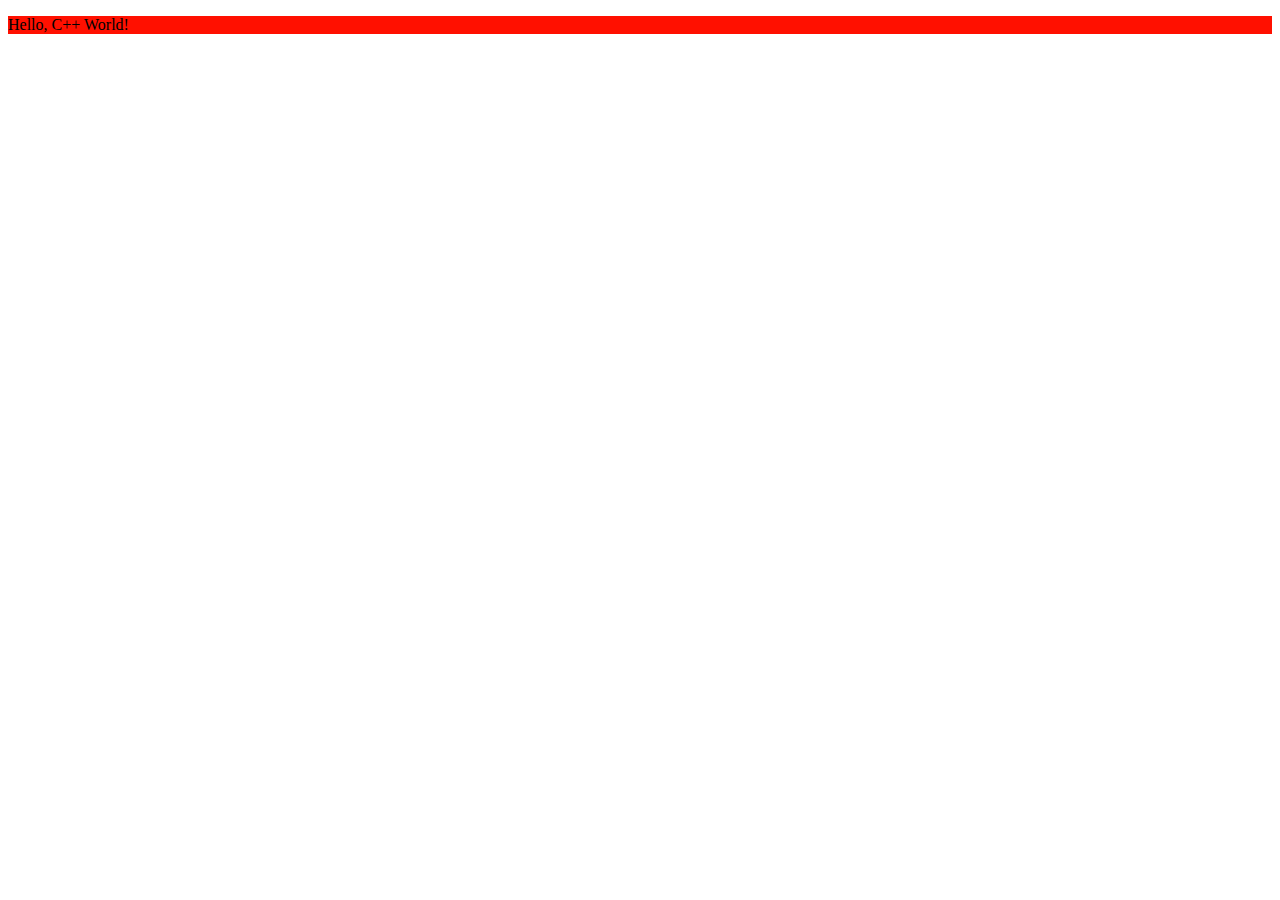
==== index.html @ cf0e5f82 "added home page/index.html" ====
<!-- This is my CPP home page -->

<!DOCTYPE html>

<html>

   <head>
      <title>C++ Home Page</title>
   </head>

   <body>
      <p style="background-color: #ff1000";>Hello, C++ World!</p>
   </body>

</html>
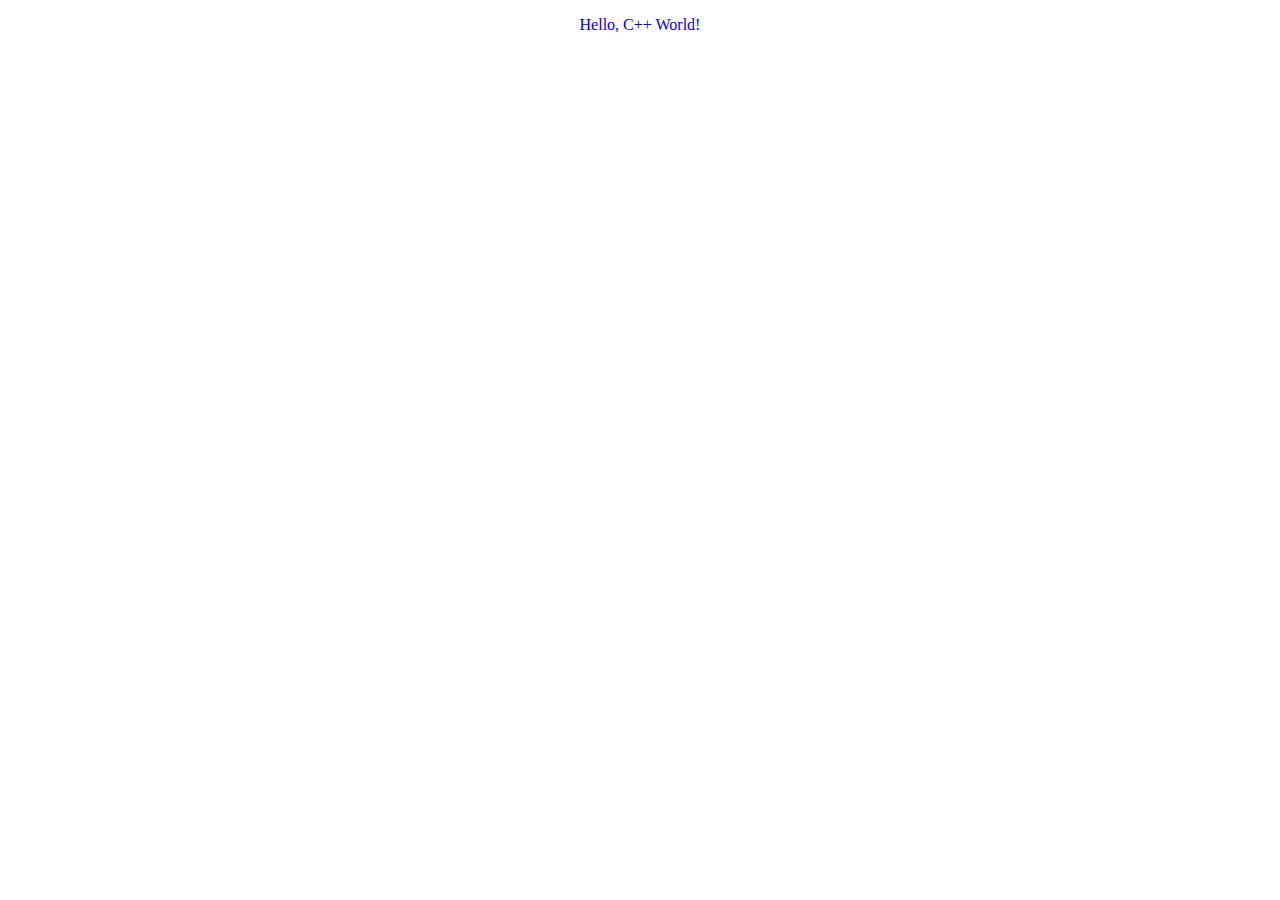
==== commit cbb18c9a: "changed attributes to <p>" ====
--- a/index.html
+++ b/index.html
@@ -8,8 +8,8 @@
       <title>C++ Home Page</title>
    </head>
 
-   <body>
-      <p style="background-color: #ff1000";>Hello, C++ World!</p>
+   <body style="color: #ff8000;">
+      <p align="center" style="color: #0000ff;">Hello, C++ World!</p>
    </body>
 
 </html>
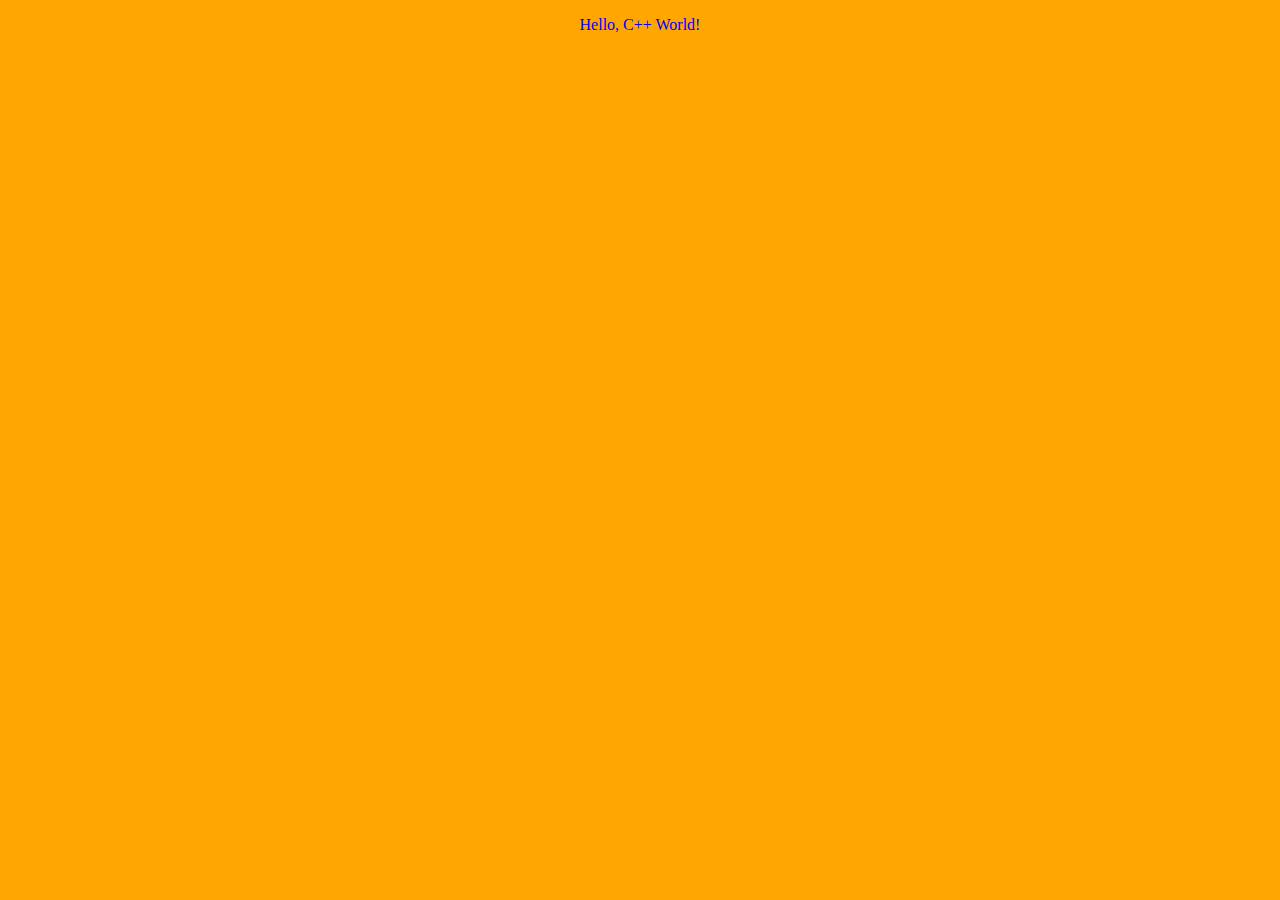
==== commit 071cb3eb: "added fav ico to home page and color" ====
--- a/index.html
+++ b/index.html
@@ -6,9 +6,10 @@
 
    <head>
       <title>C++ Home Page</title>
+	  <link rel="icon" href="./favicon_7.ico" type="image/x-icon"></link>
    </head>
 
-   <body style="color: #ff8000;">
+   <body style="background-color: #ffa700;">
       <p align="center" style="color: #0000ff;">Hello, C++ World!</p>
    </body>
 
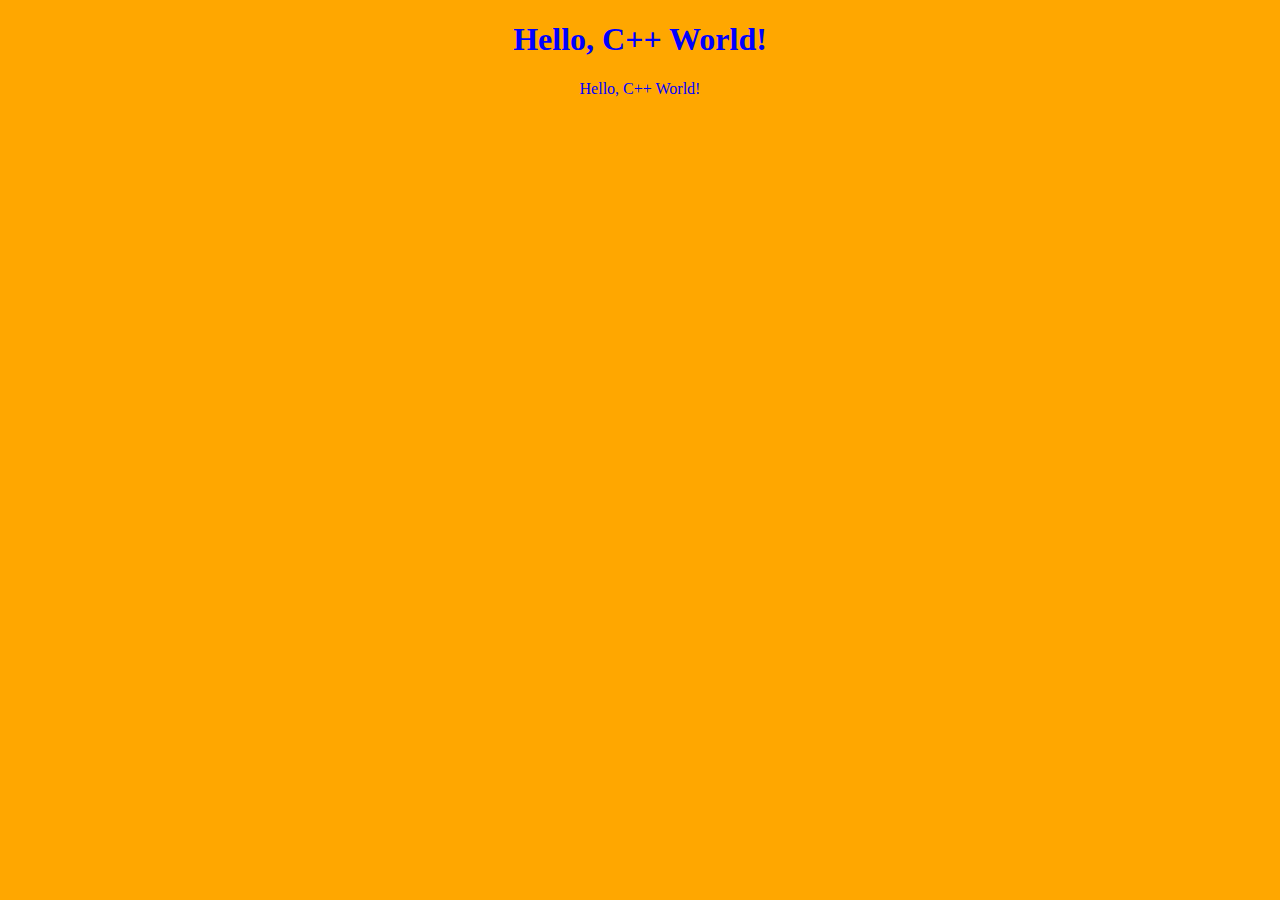
==== commit 37fc02ed: "added heading h1 tag" ====
--- a/index.html
+++ b/index.html
@@ -9,6 +9,7 @@
 	  <link rel="icon" href="./favicon_7.ico" type="image/x-icon"></link>
    </head>
 
+   <h1 align="center" style="color: #0000ff;">Hello, C++ World!</h1>
    <body style="background-color: #ffa700;">
       <p align="center" style="color: #0000ff;">Hello, C++ World!</p>
    </body>
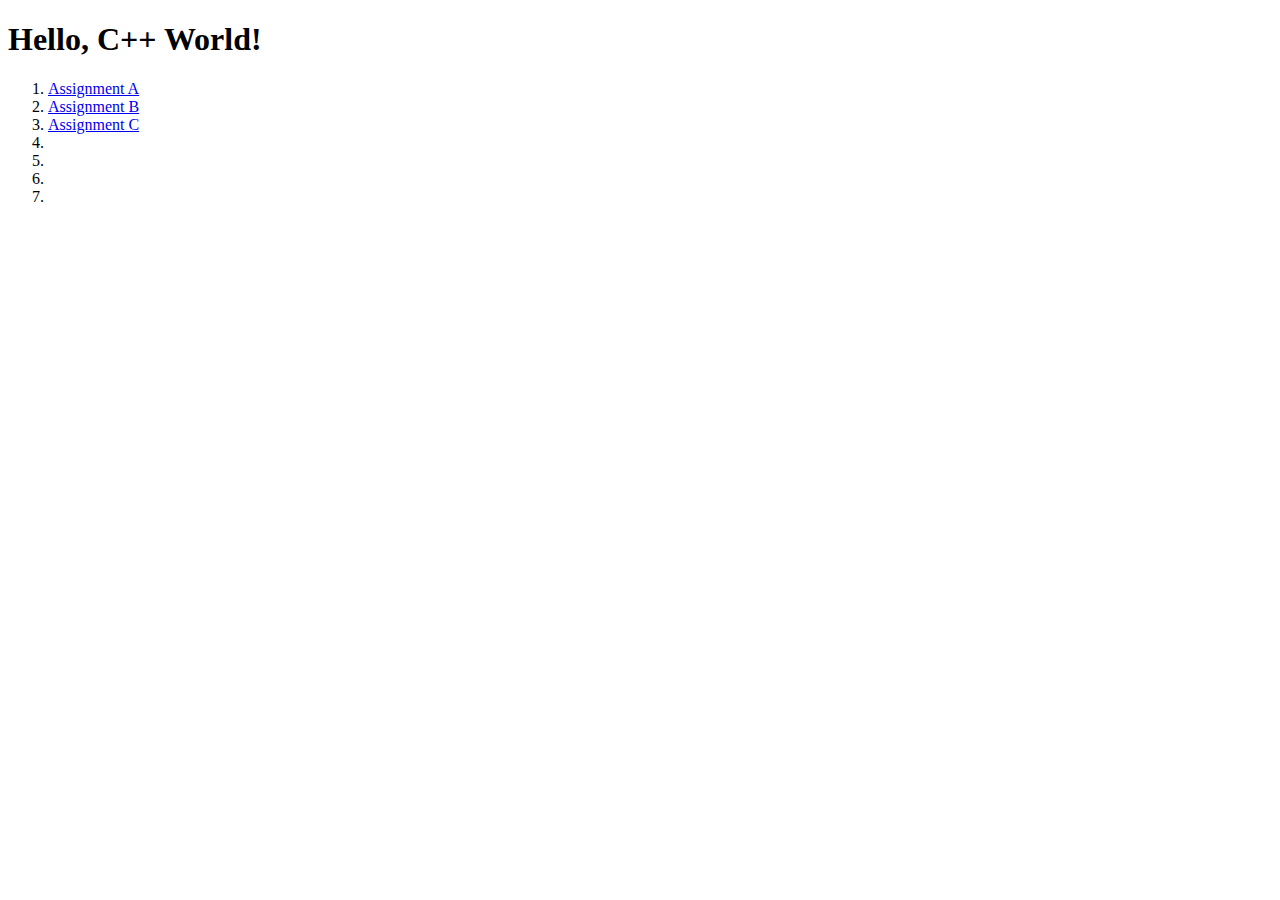
==== commit 436a50d6: "added links and style sheet to index file" ====
--- a/index.html
+++ b/index.html
@@ -7,11 +7,20 @@
    <head>
       <title>C++ Home Page</title>
 	  <link rel="icon" href="./favicon_7.ico" type="image/x-icon"></link>
+	  <link rel="stylesheet" href="orange.css">
    </head>
 
-   <h1 align="center" style="color: #0000ff;">Hello, C++ World!</h1>
-   <body style="background-color: #ffa700;">
-      <p align="center" style="color: #0000ff;">Hello, C++ World!</p>
+   <h1>Hello, C++ World!</h1>
+   <body>
+   <ol>
+      <li><a href="as_a">Assignment A</a></li>
+	  <li><a href="as_b">Assignment B</a></li>
+	  <li><a href="as_c">Assignment C</a></li>
+	  <li></li>
+	  <li></li>
+	  <li></li>
+	  <li></li>
+   </ol>
    </body>
 
 </html>
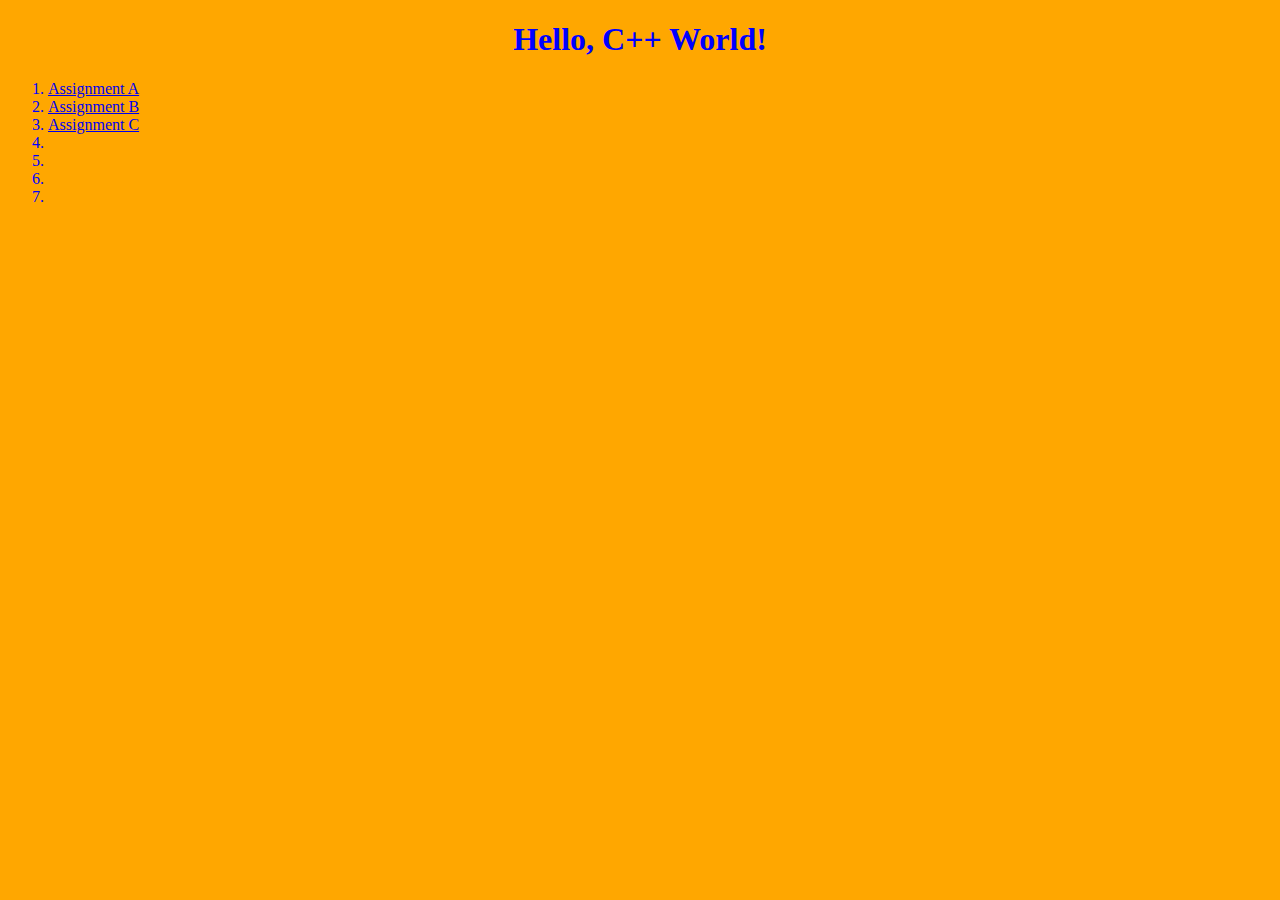
==== commit 19868e62: "removed a stray tag" ====
--- a/index.html
+++ b/index.html
@@ -6,11 +6,11 @@
 
    <head>
       <title>C++ Home Page</title>
-	  <link rel="icon" href="./favicon_7.ico" type="image/x-icon"></link>
+	  <link rel="icon" href="./favicon_7.ico" type="image/x-icon">
 	  <link rel="stylesheet" href="orange.css">
    </head>
 
-   <h1>Hello, C++ World!</h1>
+   <h1 class="h1_top">Hello, C++ World!</h1>
    <body>
    <ol>
       <li><a href="as_a">Assignment A</a></li>
--- a/orange.css
+++ b/orange.css
@@ -0,0 +1,25 @@
+/********************************************************************************
+  Programmer:
+
+  Date:
+
+  Purpose:
+
+********************************************************************************/
+
+body
+{
+	background-color: #ffa700;
+	color: #0000ff;
+}
+.h1_top
+{
+	text-align: center;
+}
+
+
+
+
+
+
+
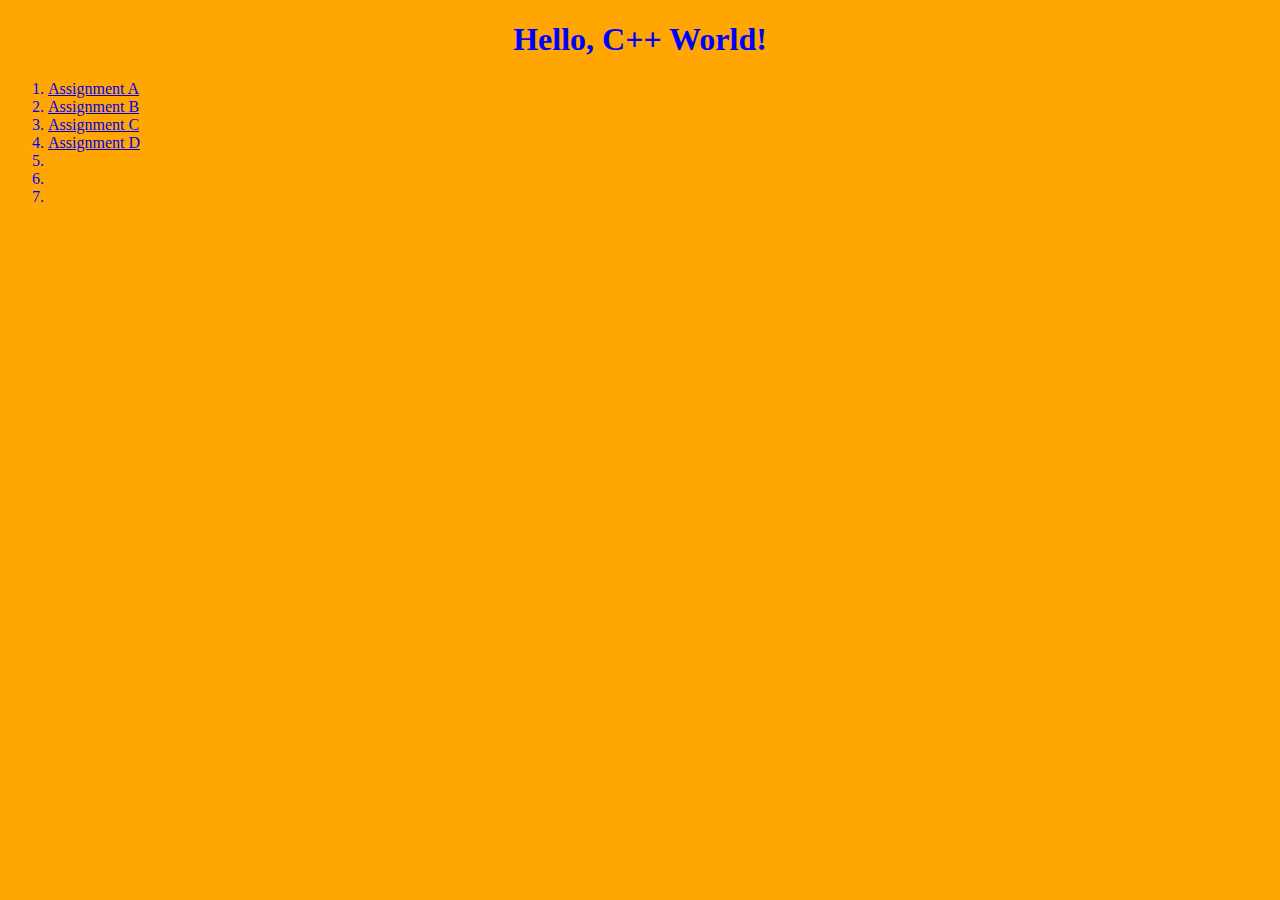
==== commit 4b692c47: "added as_d to index file" ====
--- a/index.html
+++ b/index.html
@@ -16,7 +16,7 @@
       <li><a href="as_a">Assignment A</a></li>
 	  <li><a href="as_b">Assignment B</a></li>
 	  <li><a href="as_c">Assignment C</a></li>
-	  <li></li>
+	  <li><a href="as_d">Assignment D</a></li>
 	  <li></li>
 	  <li></li>
 	  <li></li>
